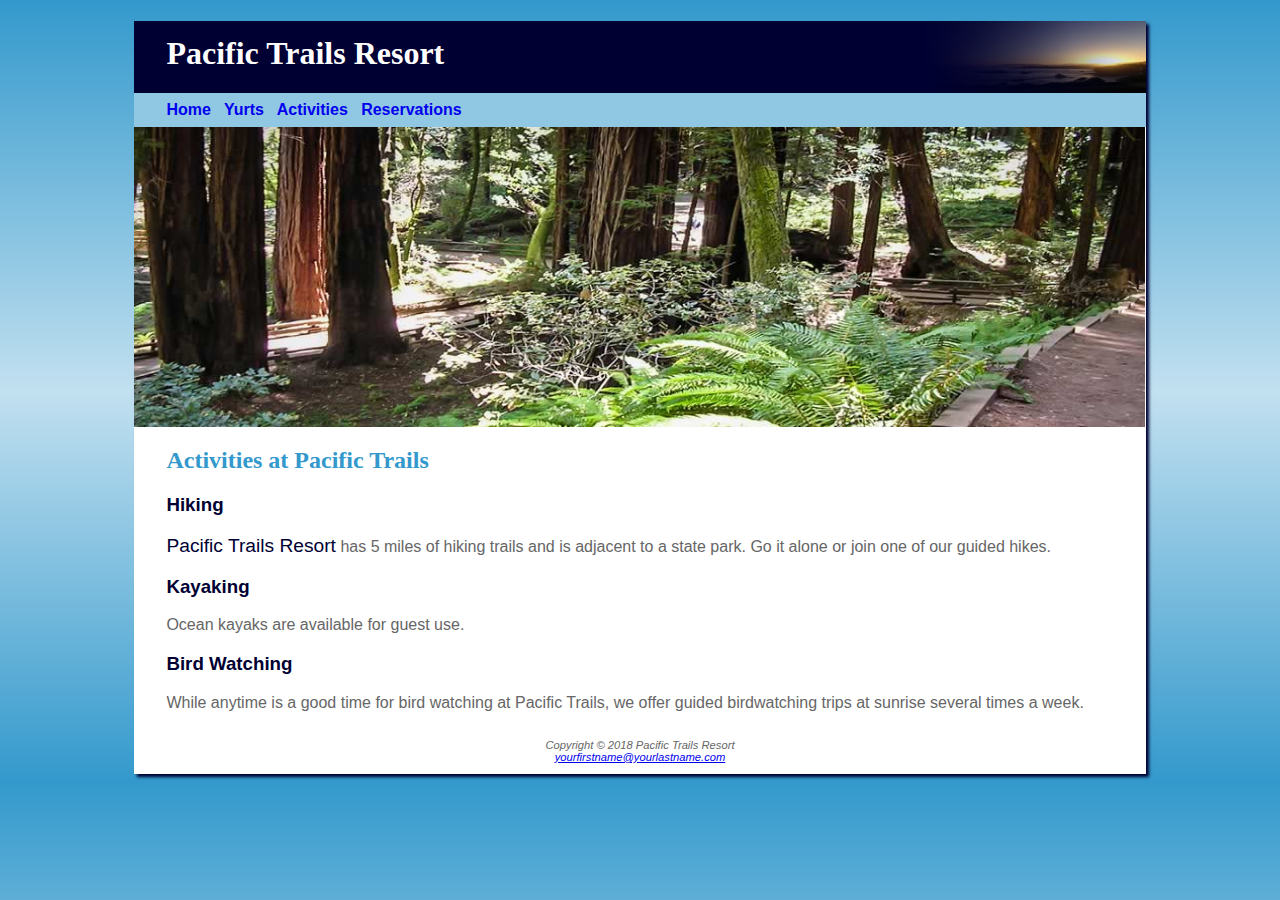
==== activities.html @ 18d486b6 "Initial commit" ====
<!DOCTYPE html>
<html lang="en">
<head>
<title>Pacific Trails Resort :: Activities</title>
<meta charset="utf-8">
<link rel="stylesheet" href="pacific.css">
</head>
<body>
<div id="wrapper">
<header>
<h1>Pacific Trails Resort</h1>
</header>
<nav>
<a href="index.html">Home</a> &nbsp; 
<a href="yurts.html">Yurts</a> &nbsp; 
<a href="activities.html">Activities</a> &nbsp; 
<a href="reservations.html">Reservations</a>
</nav>
<div id="trailhero">
</div>
<main>
<h2>Activities at Pacific Trails</h2>
  <h3>Hiking</h3>
    <p><span class="resort">Pacific Trails Resort</span> has 5 miles of hiking trails and is adjacent to a state park. Go it alone or join one of our guided hikes.</p>
  <h3>Kayaking</h3>
    <p>Ocean kayaks are available for guest use.</p>
  <h3>Bird Watching</h3>
    <p>While anytime is a good time for bird watching at Pacific Trails, we offer guided birdwatching trips at sunrise several times a week.</p>
</main>
<footer>
Copyright &copy; 2018 Pacific Trails Resort<br>
<a href="mailto:yourfirstname@yourlastname.com">yourfirstname@yourlastname.com</a>
</footer>
</div>
</body>
</html>
---- pacific.css ----
body { background-color: #3399CC;
      color: #666666;
	  font-family: Verdana, Arial, sans-serif;
	  background-image: linear-gradient(to bottom, #3399CC,  #C2E0F0, #3399CC);
}
header { background-color: #000033;
         color: #FFFFFF;
		 font-family: Georgia, serif; 
		 
}
h1 { line-height: 200%;
     background-image: url(sunset.jpg);
     background-repeat: no-repeat;
     background-position: right;
     padding-left: 1em;
     height: 72px;
	 margin-bottom: 0;
}
nav { font-weight: bold;
      background-color: #90C7E3; 
	  padding: .5em .5em .5em 2em;
}
h2 { color: #3399CC;
     font-family: Georgia, serif;
}
h3 { color: #000033; }
dt { color: #000033; 
   font-weight: bold; 
}
.resort { color: #000033;
          font-size: 1.2em;
}
footer { font-size: .70em;
         font-style: italic;
		 text-align: center; 
		 padding: 1em;
}
main { padding-left: 2em;
      padding-right: 2em;
	  display: block;
}
#homehero { height: 300px;
           background-image: url(coast.jpg);
		   background-size: 100% 100%;
		   background-repeat: no-repeat;
}
#yurthero { height: 300px;
           background-image: url(yurt.jpg);
		   background-size: 100% 100%;
		   background-repeat: no-repeat;
}
#trailhero { height: 300px;
           background-image: url(trail.jpg);
		   background-size: 100% 100%;
		   background-repeat: no-repeat;
}
nav a { text-decoration: none; }
#wrapper { width: 80%;
          margin-left: auto;
		  margin-right: auto;
		  background-color: #FFFFFF;
		  min-width: 700px;
		  max-width: 1024px;
		  box-shadow: 3px 3px 3px #000033;
}
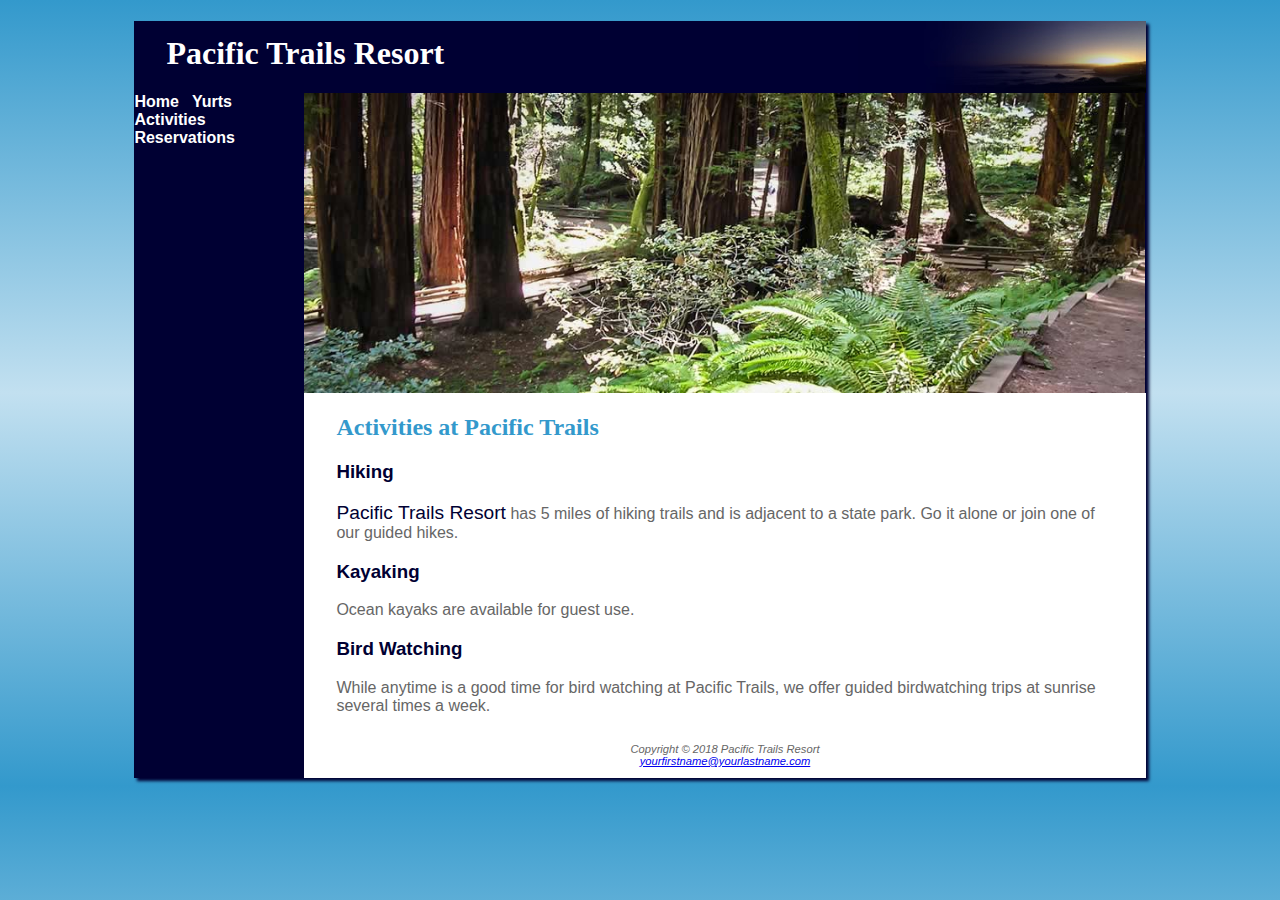
==== commit aea6c5be: "activities ch 6 case study" ====
--- a/activities.html
+++ b/activities.html
@@ -11,9 +11,9 @@
 <h1>Pacific Trails Resort</h1>
 </header>
 <nav>
-<a href="index.html">Home</a> &nbsp; 
-<a href="yurts.html">Yurts</a> &nbsp; 
-<a href="activities.html">Activities</a> &nbsp; 
+<a href="index.html">Home</a> &nbsp;
+<a href="yurts.html">Yurts</a> &nbsp;
+<a href="activities.html">Activities</a> &nbsp;
 <a href="reservations.html">Reservations</a>
 </nav>
 <div id="trailhero">
@@ -22,7 +22,7 @@
 <h2>Activities at Pacific Trails</h2>
   <h3>Hiking</h3>
     <p><span class="resort">Pacific Trails Resort</span> has 5 miles of hiking trails and is adjacent to a state park. Go it alone or join one of our guided hikes.</p>
-  <h3>Kayaking</h3>
+  <h3>Kayaking</h3> 
     <p>Ocean kayaks are available for guest use.</p>
   <h3>Bird Watching</h3>
     <p>While anytime is a good time for bird watching at Pacific Trails, we offer guided birdwatching trips at sunrise several times a week.</p>
--- a/pacific.css
+++ b/pacific.css
@@ -1,3 +1,7 @@
+
+* { box-sizing: border-box;}
+
+
 body { background-color: #3399CC;
       color: #666666;
 	  font-family: Verdana, Arial, sans-serif;
@@ -5,9 +9,18 @@
 }
 header { background-color: #000033;
          color: #FFFFFF;
-		 font-family: Georgia, serif; 
-		 
+		 font-family: Georgia, serif;
+
 }
+
+nav a:link { color: #FFFFFF; }
+nav a:visited { color: #C2E0F0; }
+nav a:hover { color: #CCCCCC; }
+/* i have no idea what this is */
+nav ul { list-style-type: none;
+         padding-left: 1em;
+          }
+
 h1 { line-height: 200%;
      background-image: url(sunset.jpg);
      background-repeat: no-repeat;
@@ -17,49 +30,66 @@
 	 margin-bottom: 0;
 }
 nav { font-weight: bold;
-      background-color: #90C7E3; 
 	  padding: .5em .5em .5em 2em;
+    float: left;
+    width: 160px;
+    padding: 0;
 }
+
+
 h2 { color: #3399CC;
      font-family: Georgia, serif;
 }
 h3 { color: #000033; }
-dt { color: #000033; 
-   font-weight: bold; 
+dt { color: #000033;
+   font-weight: bold;
 }
 .resort { color: #000033;
           font-size: 1.2em;
 }
 footer { font-size: .70em;
          font-style: italic;
-		 text-align: center; 
+		 text-align: center;
 		 padding: 1em;
+     background-color: #FFFFFF;
+     margin-left: 170px;
 }
+
 main { padding-left: 2em;
       padding-right: 2em;
 	  display: block;
+    background-color: #FFFFFF;
+    margin-left: 170px;
+    padding-top: 1px;
+    padding-bottom: 1px;
 }
+
 #homehero { height: 300px;
            background-image: url(coast.jpg);
 		   background-size: 100% 100%;
 		   background-repeat: no-repeat;
+       margin-left: 170px;
 }
 #yurthero { height: 300px;
            background-image: url(yurt.jpg);
 		   background-size: 100% 100%;
 		   background-repeat: no-repeat;
+       margin-left: 170px;
 }
 #trailhero { height: 300px;
            background-image: url(trail.jpg);
 		   background-size: 100% 100%;
 		   background-repeat: no-repeat;
+       margin-left: 170px;
 }
 nav a { text-decoration: none; }
 #wrapper { width: 80%;
           margin-left: auto;
 		  margin-right: auto;
-		  background-color: #FFFFFF;
+		  background-color: #000033;
 		  min-width: 700px;
 		  max-width: 1024px;
 		  box-shadow: 3px 3px 3px #000033;
-}+}
+
+header, nav, main, footer {display: block; }
